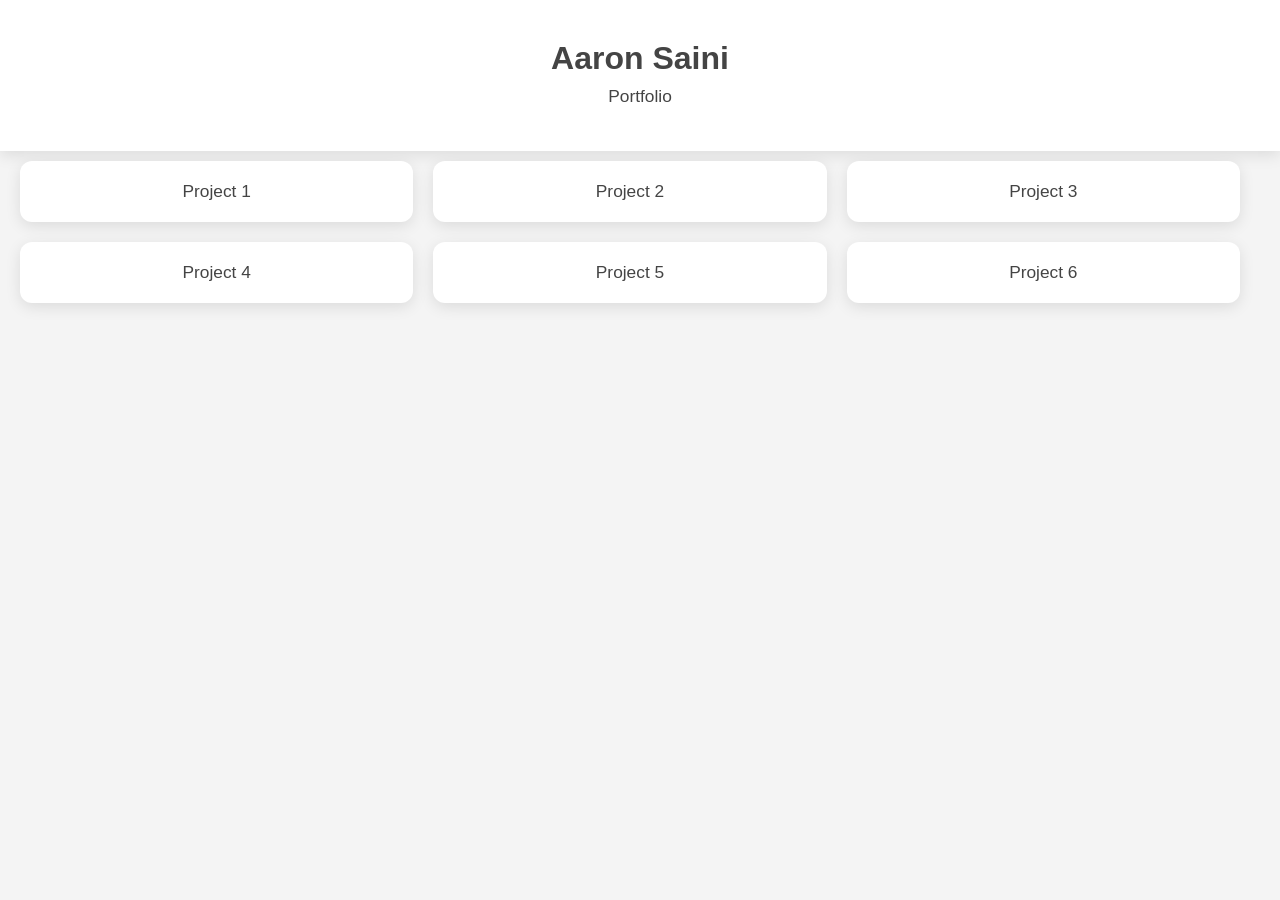
==== test.html @ 00dc6d92 "initial commit" ====
<!-- index.html -->
<!DOCTYPE html>
<html>
<head>
    <meta name="viewport" content="width=device-width, initial-scale=1.0">
    <link rel="stylesheet" href="style.css">
    <title>Aaron Saini - Portfolio</title>
</head>
<body>

<div class="banner">
    <h1>Aaron Saini</h1>
    <p>Portfolio</p>
</div>

<div class="portfolio-grid">
    <div class="item">Project 1</div>
    <div class="item">Project 2</div>
    <div class="item">Project 3</div>
    <div class="item">Project 4</div>
    <div class="item">Project 5</div>
    <div class="item">Project 6</div>
</div>

</body>
</html>
---- style.css ----
/* style.css */
* {
    margin: 0;
    padding: 0;
    box-sizing: border-box;
}

p {
    line-height: 1.7em; 
}

.item p{
    line-height: 2em; 
}

body {
    font-family: "Open Sans", sans-serif;
    font-weight: 300;
    font-size: 13pt;
    background-color: #f4f4f4;
    padding: 0 20px 20px 20px;
    color: rgb(68, 68, 68);
}

/* Banner Section for both Index and Project */
.banner {
    background-color: white;
    padding: 40px 20px;
    text-align: center;
    box-shadow: 0 4px 15px rgba(0, 0, 0, 0.1);
    margin-bottom: 10px;
    width: 100vw;
    margin-left: calc(-50vw + 50%);
    margin-top: 0;
    position: static;
    top: 0;
    left: 0;
}

.banner-content {
    max-width: 1200px;
    margin: 0 auto;
    text-align: center;
    position: relative;
    padding-top: 20px;
}

.back-button {
    position: absolute;
    left: 10px;
    top: 0px;
    text-decoration: none;
    font-size: 1rem;
    color: rgb(68, 68, 68);
    font-weight: 300;
}

.banner h1 {
    font-size: 2rem;
    margin-bottom: 5px;
    font-weight: 800;
}

#name {
    font-size: 2.5rem;
}

/* Year Indication on Project Page */
.banner .year {
    font-size: 1rem;
    color: rgb(68, 68, 68);
    opacity: 0.6;
    margin-top: 5px;
}

/* Portfolio Grid Container (Index Page) */
.portfolio-container {
    max-width: 1200px;
    margin: 0 auto;
    padding: 0 20px;
    padding-top: 20px;


}

/* Portfolio Grid (Index Page) */
.portfolio-grid {
    display: flex;
    flex-wrap: wrap;
    gap: 20px;
    justify-items: start;
}

.item {
    background-color: white;
    padding: 20px;
    border-radius: 12px;
    box-shadow: 0 4px 15px rgba(0, 0, 0, 0.1);
    flex: 1 1 calc(33.333% - 20px);
    max-width: calc(33.333% - 20px); /* Prevents it from growing too large */
    min-width: 350px;
    text-align: center;
    transition: all 0.15s ease-in-out;
}


.item:hover {
    transform: translateY(-5px);
    box-shadow: 0 10px 25px rgba(0, 0, 0, 0.15);
}

.item img {
    width: 100%;
    border-radius: 12px;
    margin-bottom: 15px;

    object-fit: cover;
    height: 250px;
    /* Ensures images are cropped to the same height */
}

.item h3 {
    font-size: 1.5rem;
    margin-bottom: 10px;
    font-weight: 800;
    color: rgb(68, 68, 68);
}

.item p {
    text-align: start;
    font-size: 1rem;
    opacity: 0.8;
    font-weight: 300;
}

.item a {
    text-decoration: none;
    color: black;
}

/* Project Container */
.project-container {
    max-width: 1000px;
    margin: 20px auto;
    padding: 0 20px;
}

/* Project Content */
.project-content {
    display: flex;
    flex-wrap: wrap;
    gap: 20px;
    align-items: center;
}

.project-content h2{
    margin-bottom: 7px;
}

/* Text and Image Flex */
.project-content .text {
    flex: 1 1 50%;
    font-weight: 300;

}

.project-content .text.left {
    order: 1
}

.project-content .text.right {
    order: 2
}

.project-content .image {
    flex: 1 1 45%;
}

.project-content img {
    width: 100%;
    max-width: 500px;
    border-radius: 12px;
    box-shadow: 0 4px 15px rgba(0, 0, 0, 0.1);
    object-fit: contain;
    order: 2;
}

.project-content .left {
    order: 1
}

.project-content .right {
    order: 2
}

/* Responsive */
@media screen and (max-width: 768px) {
    .project-content {
        flex-direction: column;
    }

    .project-content .image {
        flex: 1 1 100%;
    }

    .project-content img {
        max-width: 100%;
    }

    .project-content .left {
        order: 3;
    }

    .project-content .right {
        order: 3;
    }

    .portfolio-grid {
        flex-direction: column;
        gap: 15px;
    }

    .item {
        flex: 1 1 100%;
        max-width: 100%;
    }

    body {
        font-family: "Open Sans", sans-serif;
        font-weight: 300;
        font-size: 13pt;
        background-color: #f4f4f4;
        padding: 0;
        color: rgb(68, 68, 68);
    }


}
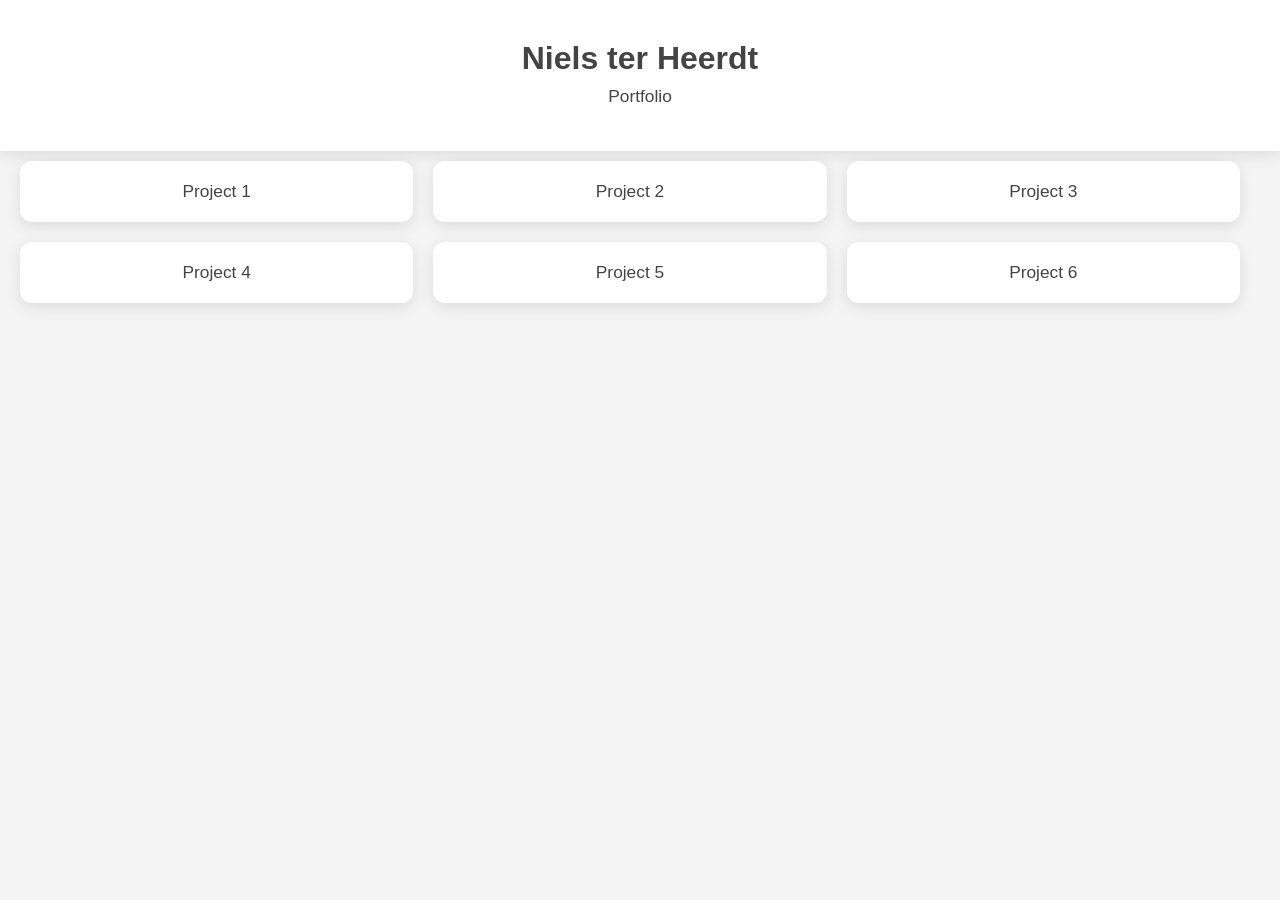
==== commit f3ecc2f5: "Update test.html" ====
--- a/test.html
+++ b/test.html
@@ -4,12 +4,12 @@
 <head>
     <meta name="viewport" content="width=device-width, initial-scale=1.0">
     <link rel="stylesheet" href="style.css">
-    <title>Aaron Saini - Portfolio</title>
+    <title>Niels ter Heerdt - Portfolio</title>
 </head>
 <body>
 
 <div class="banner">
-    <h1>Aaron Saini</h1>
+    <h1>Niels ter Heerdt</h1>
     <p>Portfolio</p>
 </div>
 
